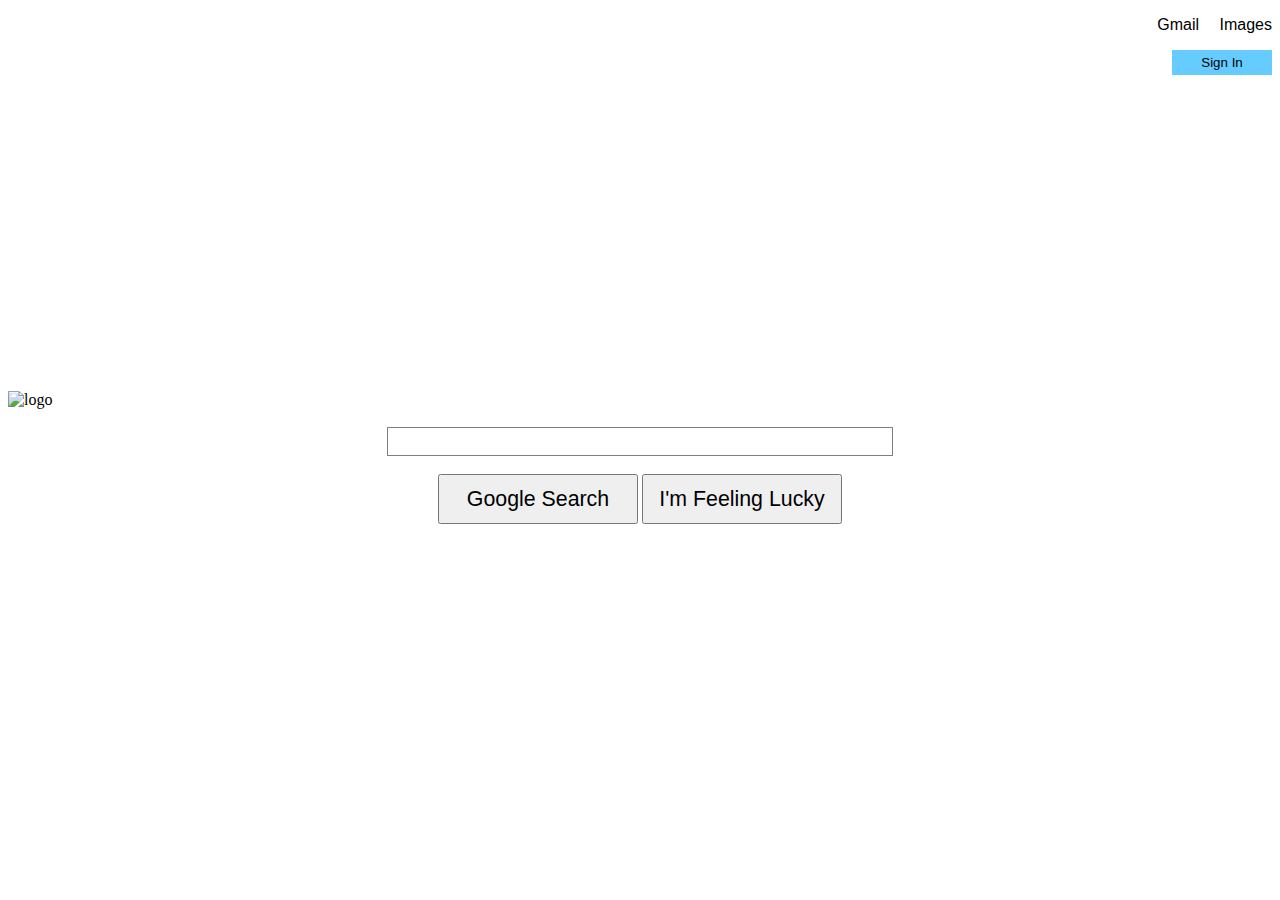
==== easy.html @ 377c6cf8 "easy" ====
<!DOCTYPE html>

<html>

<head>
<link rel="stylesheet" href="easy.css">
<link rel="icon" href="gico.ico">
<title>Google</title>
</head>

<body>

<p>Gmail Images</p>

<div class="sign_in">
<button class="signin" type="button">Sign In</button>
</div>

<img id="gimage" src="https://upload.wikimedia.org/wikipedia/commons/2/2f/Google_2015_logo.svg" alt="logo">

<br>

<form class="omni"><input class="omnibox" type="text"></form>

<br> 

<div class="btn">
<button class="searchBtn" type="button">Google Search</button>
<button id="luckyBtn" type="button">I'm Feeling Lucky</button>
</div>

</body>

</html>
---- easy.css ----
p {
	word-spacing: 1em;
	text-align: right;
	font-size: 12pt;
	font-family: arial;
}

.sign_in {
	text-color: white;
	text-align: right;
	font-style: bold;
}

button.signin {
	text-color: white;
	font-style: bold;
	height: 25px;
	width: 100px;
	border-color: transparent;
	background-color: #66CCFF;
	padding: 2px;
}

.btn {
	text-align: center;
}

button.searchBtn {
	height: 50px;
	width: 200px;
	font-size: 16pt;
}

button#luckyBtn {
	height: 50px;
	width: 200px;
	font-size: 16pt;
}

form.omni {
	text-align: center;
}

input.omnibox {
	height: 25px;
	width: 500px;
	border: 1px solid grey;
}

img#gimage {
	display: block;
	margin-top: 25%;
	margin-left: auto;
	margin-right: auto;
}
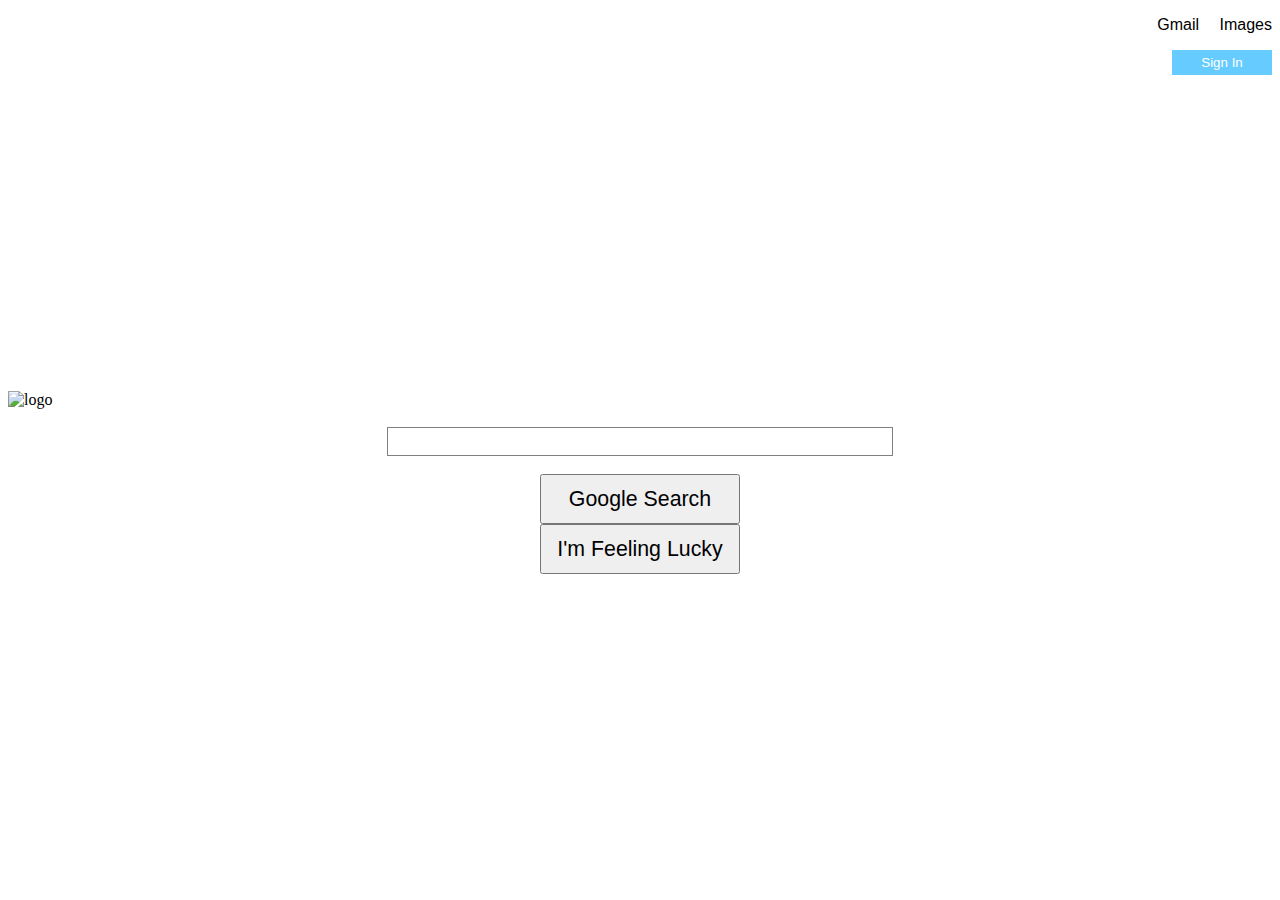
==== commit a9bd75b6: "easy add link no inline" ====
--- a/easy.html
+++ b/easy.html
@@ -3,31 +3,40 @@
 <html>
 
 <head>
-<link rel="stylesheet" href="easy.css">
-<link rel="icon" href="gico.ico">
-<title>Google</title>
+	<link rel="stylesheet" href="easy.css">
+	<link rel="icon" href="gico.ico">
+	<title>Google</title>
 </head>
 
 <body>
 
-<p>Gmail Images</p>
+	<p>
+		<a href="https://mail.google.com/">Gmail</a>
+		<a href="https://images.goolge.com/">Images</a>
+	</p>
 
-<div class="sign_in">
-<button class="signin" type="button">Sign In</button>
-</div>
+	<div class="sign_in">
+		<form action="https://accounts.google.com/">
+			<button class="signin" type="submit">Sign In</button>
+		</form>
+	</div>
 
-<img id="gimage" src="https://upload.wikimedia.org/wikipedia/commons/2/2f/Google_2015_logo.svg" alt="logo">
+	<img id="gimage" src="https://upload.wikimedia.org/wikipedia/commons/2/2f/Google_2015_logo.svg" alt="logo">
 
-<br>
+	<br>
 
-<form class="omni"><input class="omnibox" type="text"></form>
+	<form class="omni"><input class="omnibox" type="text"></form>
 
-<br> 
+	<br> 
 
-<div class="btn">
-<button class="searchBtn" type="button">Google Search</button>
-<button id="luckyBtn" type="button">I'm Feeling Lucky</button>
-</div>
+	<div class="btn">
+		<form action="https://www.google.com/"> 
+			<button class="searchBtn" type="submit">Google Search</button> 
+		</form>
+		<form action="https://www.google.com/doodles"> 
+			<button id="luckyBtn" type="submit">I'm Feeling Lucky</button> 
+		</form>
+	</div>
 
 </body>
 
--- a/easy.css
+++ b/easy.css
@@ -5,14 +5,17 @@
 	font-family: arial;
 }
 
+a {
+	text-decoration: none;
+	color: black;
+}
+
 .sign_in {
-	text-color: white;
 	text-align: right;
-	font-style: bold;
 }
 
 button.signin {
-	text-color: white;
+	color: white;
 	font-style: bold;
 	height: 25px;
 	width: 100px;
@@ -23,6 +26,7 @@
 
 .btn {
 	text-align: center;
+	display: inline;
 }
 
 button.searchBtn {
@@ -44,7 +48,7 @@
 input.omnibox {
 	height: 25px;
 	width: 500px;
-	border: 1px solid grey;
+	border: 1px solid gray;
 }
 
 img#gimage {
